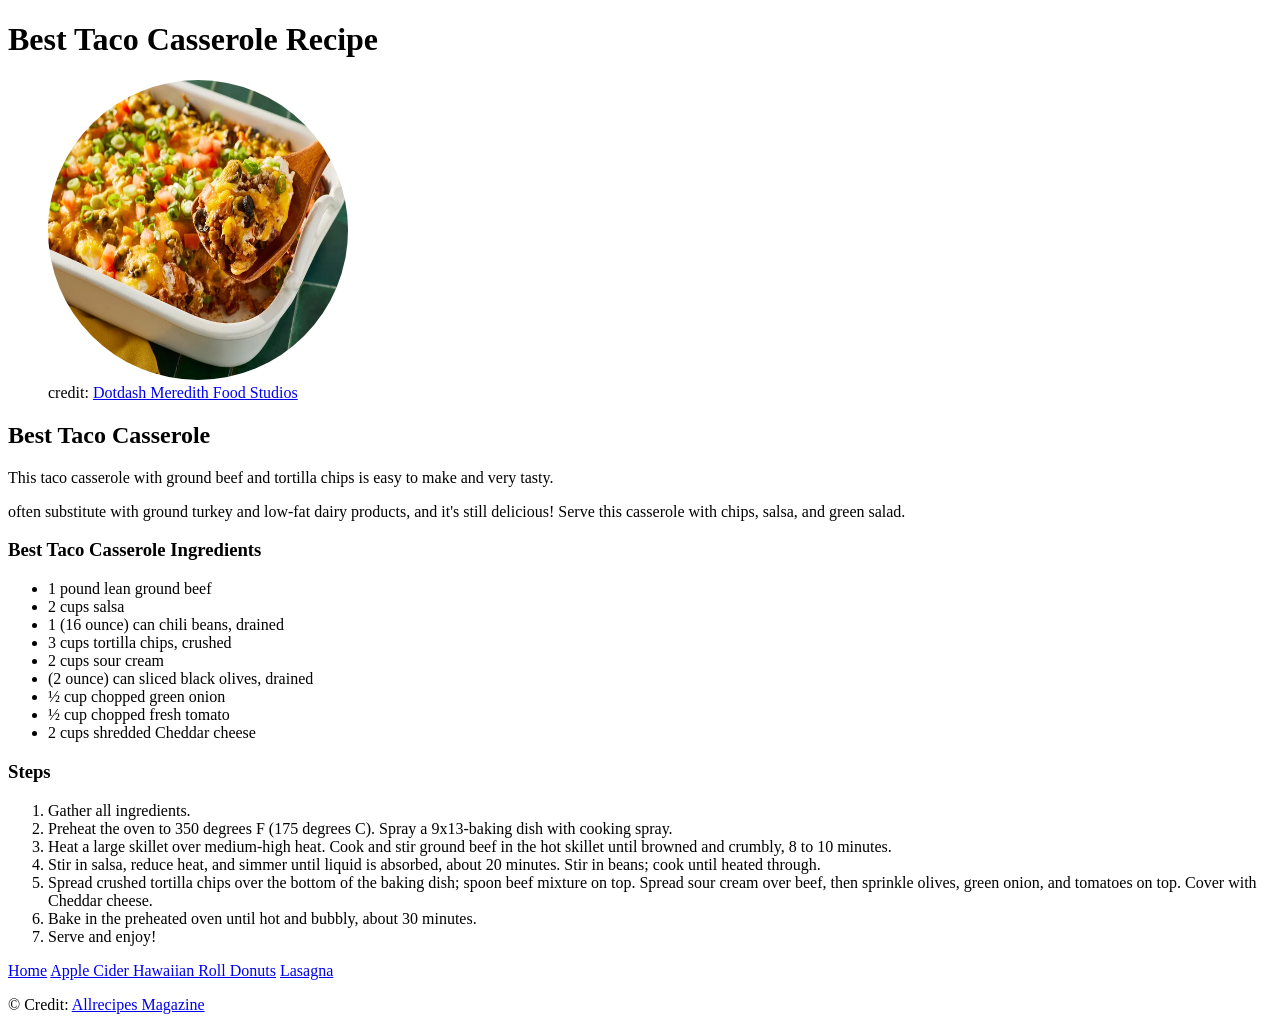
==== recipes/best_Taco_Casserole.html @ e1fcd0eb "Best Taco Casserole Recipe Made the Best Taco Casserole Recipe. It has been created the same as with" ====
<!DOCTYPE html>
<html lang="en">
<head>
    <meta charset="UTF-8">
    <meta name="viewport" content="width=device-width, initial-scale=1.0">
    <title>Best Taco Casserole</title>
</head>
<body>
    <h1>Best Taco Casserole Recipe</h1>
    <figure>
        <img src="images/Best_Taco_Casserole.webp" alt="Best_Taco_Casserole dish" width="300" height="300" style="border-radius: 50%;"> 
        <figcaption>credit: <a href="https://www.allrecipes.com/">Dotdash Meredith Food Studios</a></figcaption>
    </figure>
    <h2>Best Taco Casserole</h2>
    <p>This taco casserole with ground beef and tortilla chips is easy to make and very tasty. </p>
    <p> often substitute with ground turkey and low-fat dairy products, and it's still delicious! Serve this casserole with chips, salsa, and green salad.</p>
    <h3>Best Taco Casserole Ingredients</h3>
    <ul>
        <li>1 pound lean ground beef</li>
        <li>2 cups salsa</li>
        <li>1 (16 ounce) can chili beans, drained</li>
        <li>3 cups tortilla chips, crushed</li>
        <li>2 cups sour cream</li>
        <li> (2 ounce) can sliced black olives, drained</li>
        <li>½ cup chopped green onion</li>
        <li>½ cup chopped fresh tomato</li>
        <li>2 cups shredded Cheddar cheese</li>
    </ul>
    <h3>Steps</h3>
    <ol>
        <li>Gather all ingredients.</li>
        <li>Preheat the oven to 350 degrees F (175 degrees C). Spray a 9x13-baking dish with cooking spray.</li>
        <li>Heat a large skillet over medium-high heat. Cook and stir ground beef in the hot skillet until browned and crumbly, 8 to 10 minutes.</li>
        <li>Stir in salsa, reduce heat, and simmer until liquid is absorbed, about 20 minutes. Stir in beans; cook until heated through.</li>
        <li>Spread crushed tortilla chips over the bottom of the baking dish; spoon beef mixture on top. Spread sour cream over beef, then sprinkle olives, green onion, and tomatoes on top. Cover with Cheddar cheese.</li>
        <li>Bake in the preheated oven until hot and bubbly, about 30 minutes.</li>
        <li>Serve and enjoy!</li>
    </ol>
     <a href="../index.html">Home</a>
    <a href="Donuts.html">Apple Cider Hawaiian Roll Donuts</a>
    <a href="lasagna.html">Lasagna</a>
    <p>&copy; Credit: <a href="https://www.allrecipes.com/">Allrecipes Magazine</a></p>
</body>
</html>
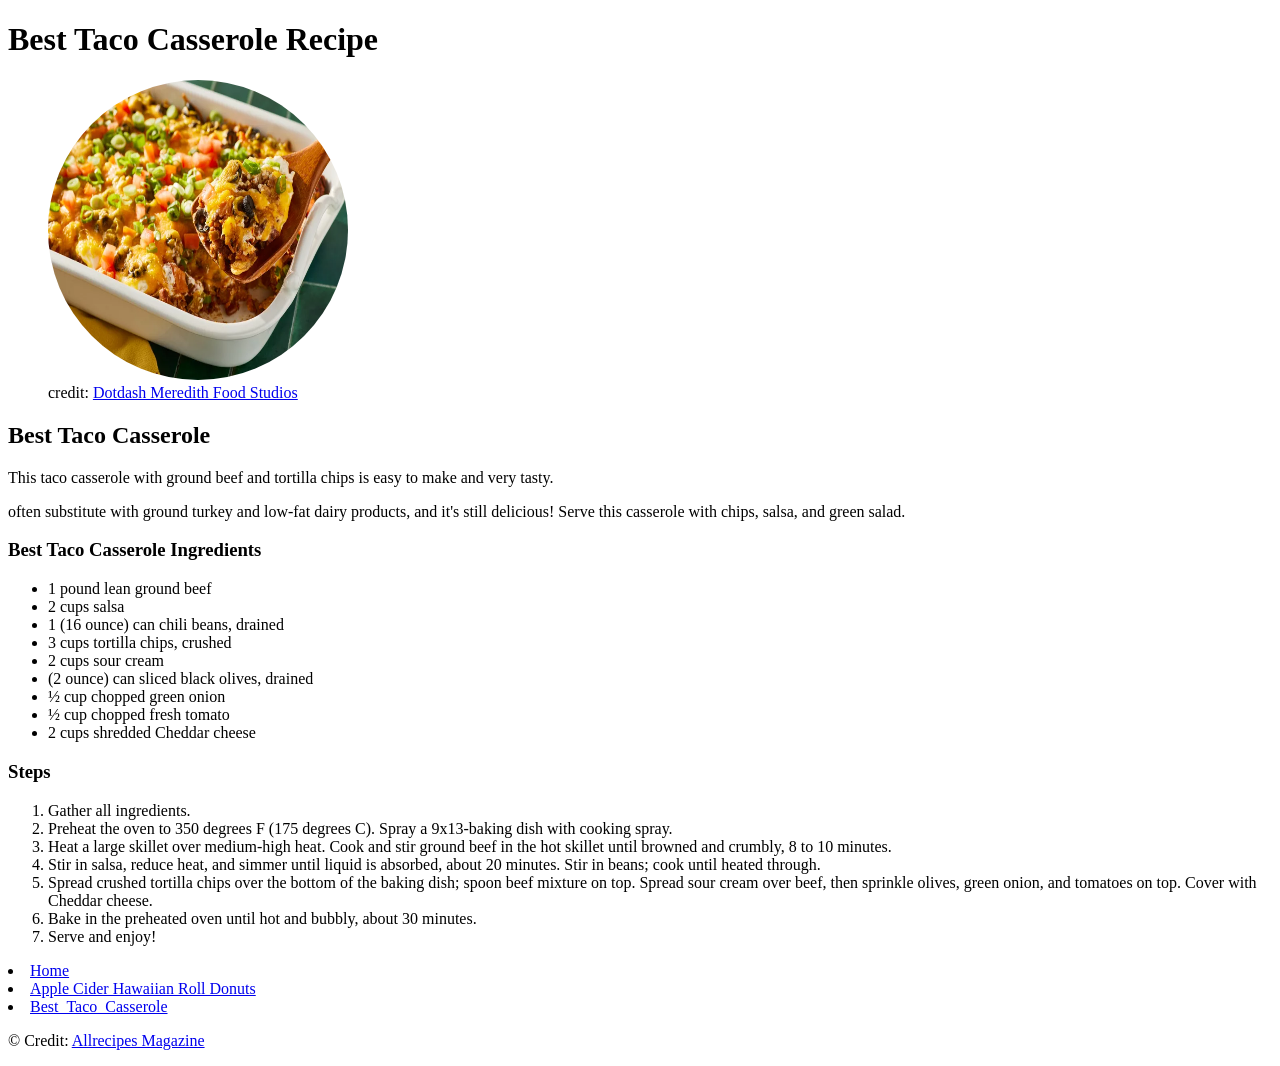
==== commit 5b5cdd2a: "Edited the links and nested them inside an unordered list in all the pages" ====
--- a/recipes/best_Taco_Casserole.html
+++ b/recipes/best_Taco_Casserole.html
@@ -36,9 +36,10 @@
         <li>Bake in the preheated oven until hot and bubbly, about 30 minutes.</li>
         <li>Serve and enjoy!</li>
     </ol>
-     <a href="../index.html">Home</a>
-    <a href="Donuts.html">Apple Cider Hawaiian Roll Donuts</a>
-    <a href="lasagna.html">Lasagna</a>
+        <li><a href="../index.html">Home</a></li>
+        <li><a href="recipes/Donuts.html">Apple Cider Hawaiian Roll Donuts</a></li>
+        <li><a href="recipes/lasagna.html">Best_Taco_Casserole</a></li>
+    </ol>
     <p>&copy; Credit: <a href="https://www.allrecipes.com/">Allrecipes Magazine</a></p>
 </body>
 </html>
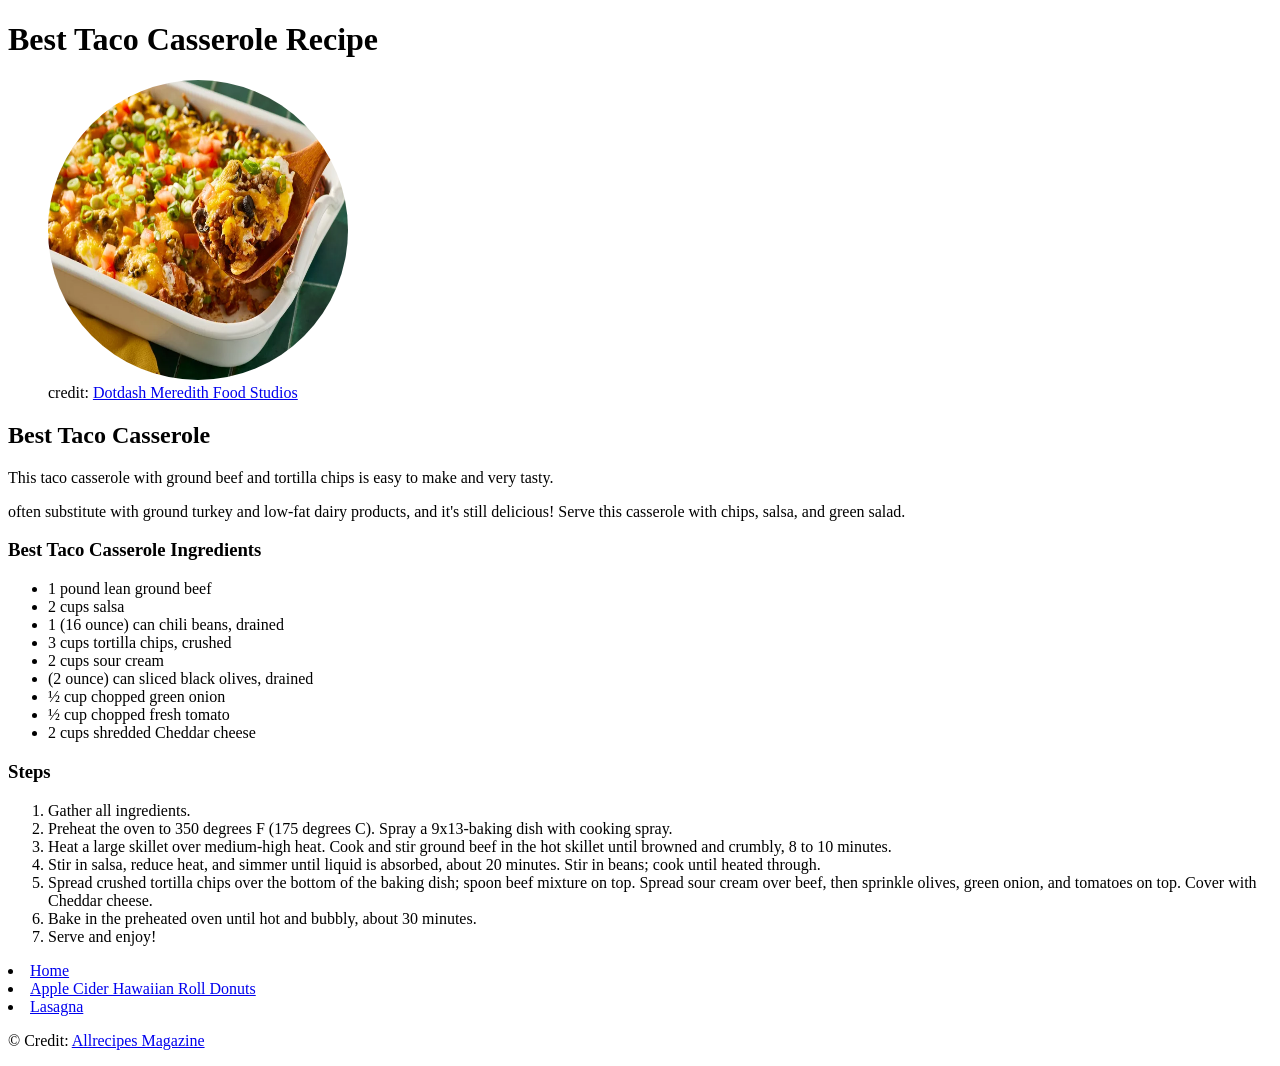
==== commit 8de98321: "tweeked the links so that they open in all the pages" ====
--- a/recipes/best_Taco_Casserole.html
+++ b/recipes/best_Taco_Casserole.html
@@ -37,8 +37,8 @@
         <li>Serve and enjoy!</li>
     </ol>
         <li><a href="../index.html">Home</a></li>
-        <li><a href="recipes/Donuts.html">Apple Cider Hawaiian Roll Donuts</a></li>
-        <li><a href="recipes/lasagna.html">Best_Taco_Casserole</a></li>
+        <li><a href="../recipes/Donuts.html">Apple Cider Hawaiian Roll Donuts</a></li>
+        <li><a href="../recipes/lasagna.html">Lasagna</a></li>
     </ol>
     <p>&copy; Credit: <a href="https://www.allrecipes.com/">Allrecipes Magazine</a></p>
 </body>
